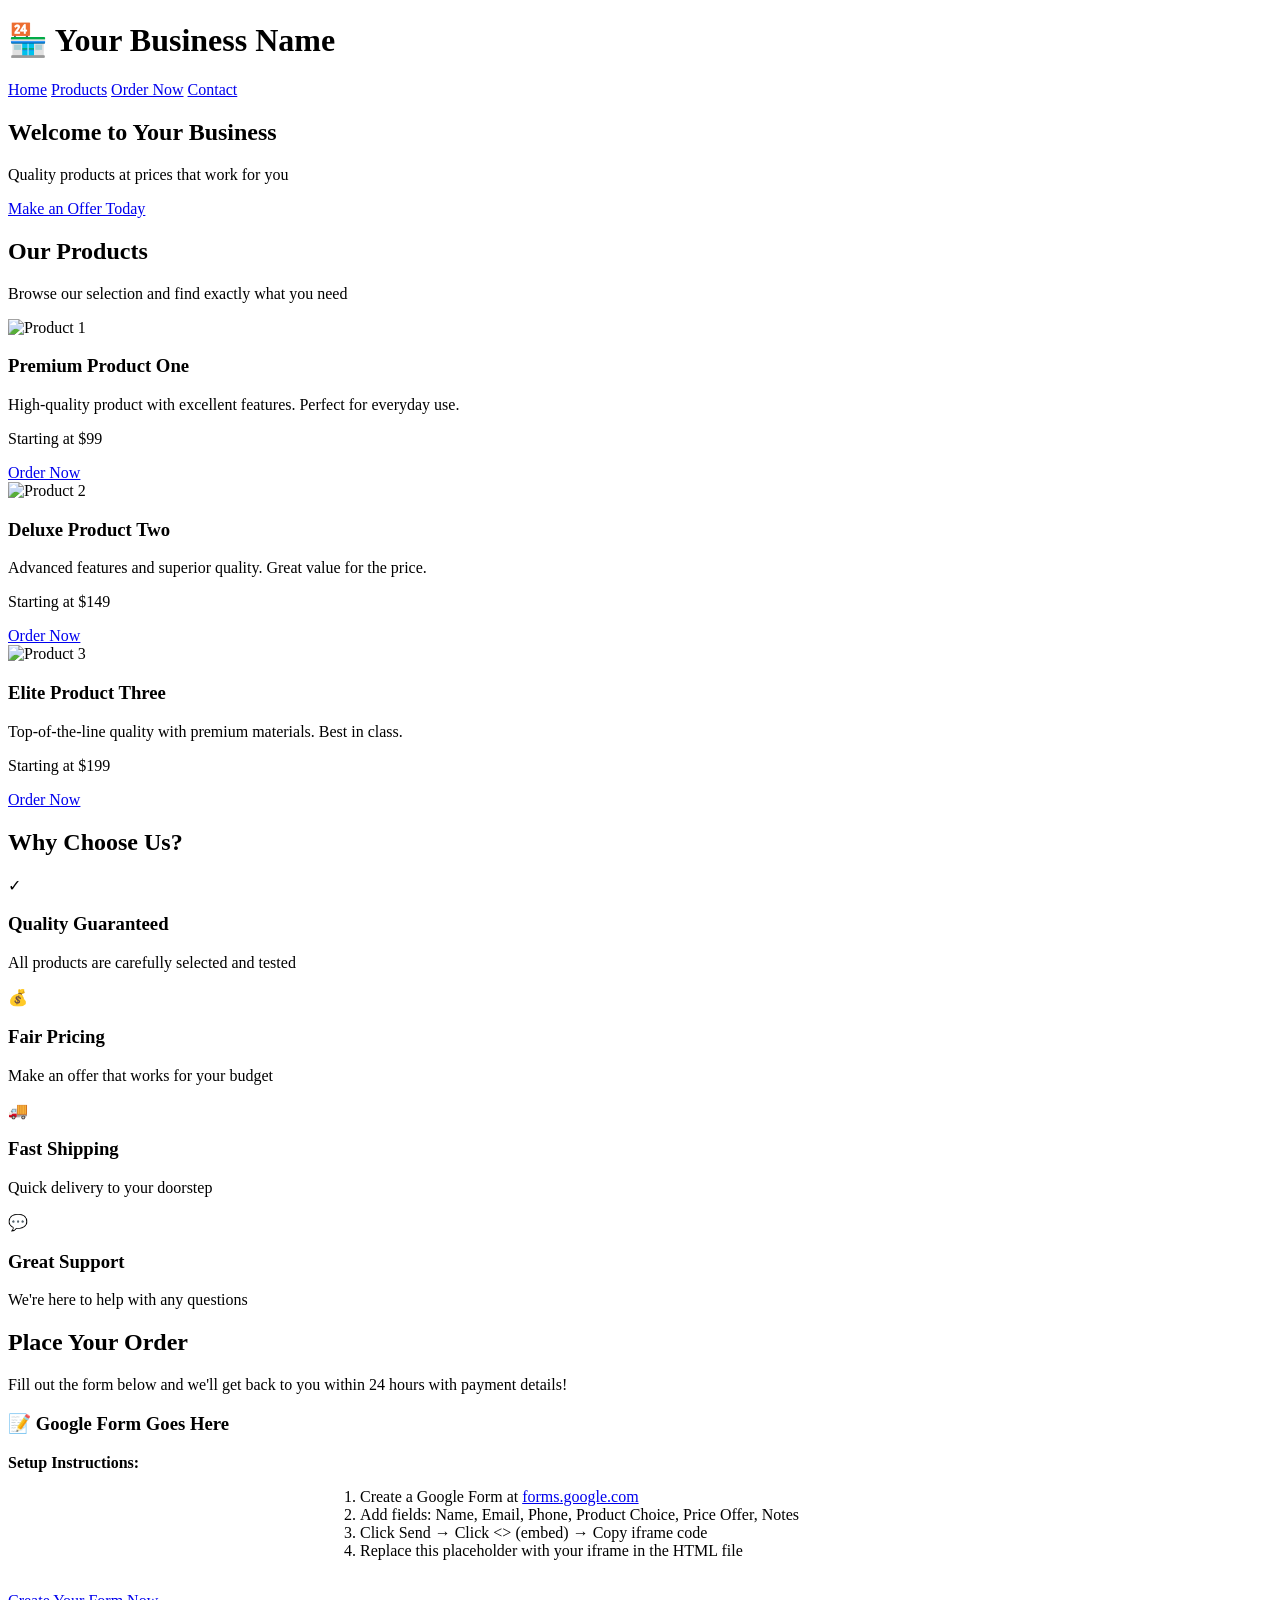
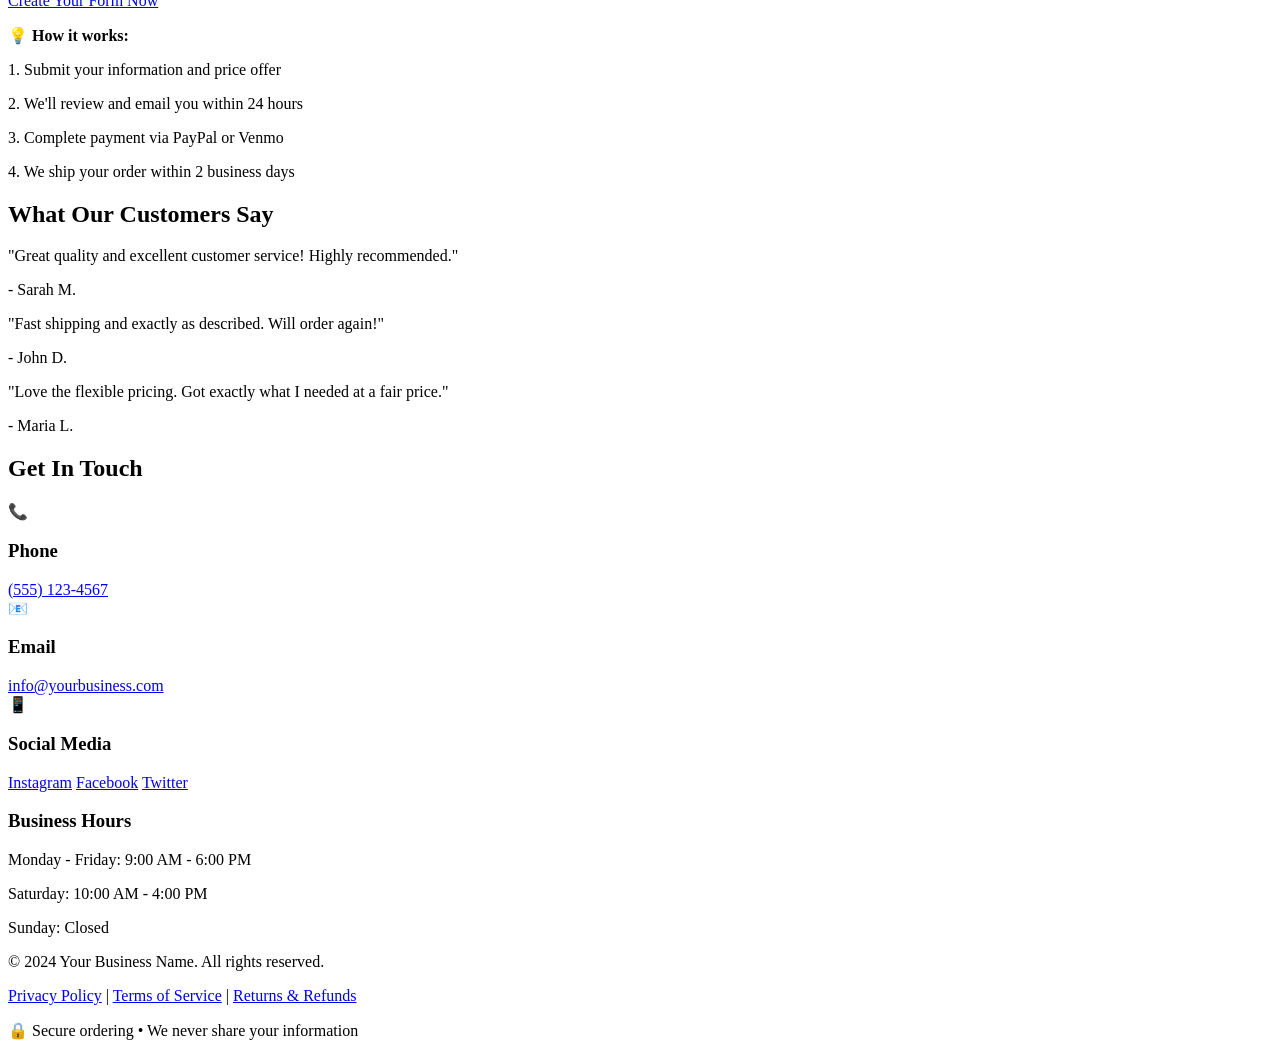
==== index_html.html @ e186bbc9 "Add files via upload" ====
<!DOCTYPE html>
<html lang="en">
<head>
    <meta charset="UTF-8">
    <meta name="viewport" content="width=device-width, initial-scale=1.0">
    <meta name="description" content="Quality products at competitive prices. Browse our selection and make an offer today!">
    <title>Your Business Name - Quality Products</title>
    <link rel="stylesheet" href="style.css">
    
    <!-- Favicon (optional - replace with your logo) -->
    <link rel="icon" type="image/png" href="favicon.png">
</head>
<body>
    <!-- Header with Navigation -->
    <header>
        <div class="container">
            <h1>🏪 Your Business Name</h1>
            <nav>
                <a href="#home">Home</a>
                <a href="#products">Products</a>
                <a href="#order">Order Now</a>
                <a href="#contact">Contact</a>
            </nav>
        </div>
    </header>

    <!-- Hero Section -->
    <section id="home" class="hero">
        <div class="container">
            <h2>Welcome to Your Business</h2>
            <p class="hero-subtitle">Quality products at prices that work for you</p>
            <a href="#order" class="btn btn-large">Make an Offer Today</a>
        </div>
    </section>

    <!-- Products Section -->
    <section id="products">
        <div class="container">
            <h2>Our Products</h2>
            <p class="section-intro">Browse our selection and find exactly what you need</p>
            
            <div class="product-grid">
                <!-- Product 1 -->
                <div class="product-card">
                    <img src="https://via.placeholder.com/300x300/667eea/ffffff?text=Product+1" alt="Product 1">
                    <h3>Premium Product One</h3>
                    <p class="product-description">High-quality product with excellent features. Perfect for everyday use.</p>
                    <p class="price">Starting at $99</p>
                    <a href="#order" class="btn">Order Now</a>
                </div>

                <!-- Product 2 -->
                <div class="product-card">
                    <img src="https://via.placeholder.com/300x300/764ba2/ffffff?text=Product+2" alt="Product 2">
                    <h3>Deluxe Product Two</h3>
                    <p class="product-description">Advanced features and superior quality. Great value for the price.</p>
                    <p class="price">Starting at $149</p>
                    <a href="#order" class="btn">Order Now</a>
                </div>

                <!-- Product 3 -->
                <div class="product-card">
                    <img src="https://via.placeholder.com/300x300/f093fb/ffffff?text=Product+3" alt="Product 3">
                    <h3>Elite Product Three</h3>
                    <p class="product-description">Top-of-the-line quality with premium materials. Best in class.</p>
                    <p class="price">Starting at $199</p>
                    <a href="#order" class="btn">Order Now</a>
                </div>

                <!-- Add more products as needed -->
            </div>
        </div>
    </section>

    <!-- Why Choose Us Section -->
    <section id="why-us" class="why-us">
        <div class="container">
            <h2>Why Choose Us?</h2>
            <div class="features-grid">
                <div class="feature">
                    <div class="feature-icon">✓</div>
                    <h3>Quality Guaranteed</h3>
                    <p>All products are carefully selected and tested</p>
                </div>
                <div class="feature">
                    <div class="feature-icon">💰</div>
                    <h3>Fair Pricing</h3>
                    <p>Make an offer that works for your budget</p>
                </div>
                <div class="feature">
                    <div class="feature-icon">🚚</div>
                    <h3>Fast Shipping</h3>
                    <p>Quick delivery to your doorstep</p>
                </div>
                <div class="feature">
                    <div class="feature-icon">💬</div>
                    <h3>Great Support</h3>
                    <p>We're here to help with any questions</p>
                </div>
            </div>
        </div>
    </section>

    <!-- Order Form Section -->
    <section id="order">
        <div class="container">
            <h2>Place Your Order</h2>
            <p class="section-intro">Fill out the form below and we'll get back to you within 24 hours with payment details!</p>
            
            <div class="form-container">
                <!-- 
                INSTRUCTIONS TO EMBED YOUR GOOGLE FORM:
                1. Go to forms.google.com and create your order form
                2. Click "Send" button (top right)
                3. Click the "<>" (embed HTML) icon
                4. Copy the iframe code
                5. Replace the comment below with your iframe code
                6. The iframe should look like:
                   <iframe src="https://docs.google.com/forms/d/e/YOUR-FORM-ID/viewform?embedded=true" width="100%" height="1200" frameborder="0" marginheight="0" marginwidth="0">Loading…</iframe>
                -->
                
                <!-- PASTE YOUR GOOGLE FORM IFRAME HERE -->
                <div class="form-placeholder">
                    <h3>📝 Google Form Goes Here</h3>
                    <p><strong>Setup Instructions:</strong></p>
                    <ol style="text-align: left; max-width: 600px; margin: 1rem auto;">
                        <li>Create a Google Form at <a href="https://forms.google.com" target="_blank">forms.google.com</a></li>
                        <li>Add fields: Name, Email, Phone, Product Choice, Price Offer, Notes</li>
                        <li>Click Send → Click &lt;&gt; (embed) → Copy iframe code</li>
                        <li>Replace this placeholder with your iframe in the HTML file</li>
                    </ol>
                    <p style="margin-top: 2rem;">
                        <a href="https://forms.google.com" target="_blank" class="btn">Create Your Form Now</a>
                    </p>
                </div>
                <!-- END GOOGLE FORM SECTION -->
            </div>

            <div class="order-note">
                <p><strong>💡 How it works:</strong></p>
                <p>1. Submit your information and price offer</p>
                <p>2. We'll review and email you within 24 hours</p>
                <p>3. Complete payment via PayPal or Venmo</p>
                <p>4. We ship your order within 2 business days</p>
            </div>
        </div>
    </section>

    <!-- Testimonials Section (Optional) -->
    <section id="testimonials" class="testimonials">
        <div class="container">
            <h2>What Our Customers Say</h2>
            <div class="testimonial-grid">
                <div class="testimonial">
                    <p class="testimonial-text">"Great quality and excellent customer service! Highly recommended."</p>
                    <p class="testimonial-author">- Sarah M.</p>
                </div>
                <div class="testimonial">
                    <p class="testimonial-text">"Fast shipping and exactly as described. Will order again!"</p>
                    <p class="testimonial-author">- John D.</p>
                </div>
                <div class="testimonial">
                    <p class="testimonial-text">"Love the flexible pricing. Got exactly what I needed at a fair price."</p>
                    <p class="testimonial-author">- Maria L.</p>
                </div>
            </div>
        </div>
    </section>

    <!-- Contact Section -->
    <section id="contact">
        <div class="container">
            <h2>Get In Touch</h2>
            <div class="contact-info">
                <div class="contact-item">
                    <span class="contact-icon">📞</span>
                    <h3>Phone</h3>
                    <a href="tel:+15551234567">(555) 123-4567</a>
                </div>
                <div class="contact-item">
                    <span class="contact-icon">📧</span>
                    <h3>Email</h3>
                    <a href="mailto:info@yourbusiness.com">info@yourbusiness.com</a>
                </div>
                <div class="contact-item">
                    <span class="contact-icon">📱</span>
                    <h3>Social Media</h3>
                    <div class="social-links">
                        <a href="https://instagram.com/yourbusiness" target="_blank">Instagram</a>
                        <a href="https://facebook.com/yourbusiness" target="_blank">Facebook</a>
                        <a href="https://twitter.com/yourbusiness" target="_blank">Twitter</a>
                    </div>
                </div>
            </div>
            
            <div class="business-hours">
                <h3>Business Hours</h3>
                <p>Monday - Friday: 9:00 AM - 6:00 PM</p>
                <p>Saturday: 10:00 AM - 4:00 PM</p>
                <p>Sunday: Closed</p>
            </div>
        </div>
    </section>

    <!-- Footer -->
    <footer>
        <div class="container">
            <p>&copy; 2024 Your Business Name. All rights reserved.</p>
            <p class="footer-links">
                <a href="#privacy">Privacy Policy</a> | 
                <a href="#terms">Terms of Service</a> | 
                <a href="#returns">Returns & Refunds</a>
            </p>
            <p class="security-note">🔒 Secure ordering • We never share your information</p>
        </div>
    </footer>

    <!-- Google Analytics 4 -->
    <!-- 
    TO ADD GOOGLE ANALYTICS:
    1. Go to analytics.google.com
    2. Create account and property
    3. Get your Measurement ID (format: G-XXXXXXXXXX)
    4. Replace YOUR-GA4-MEASUREMENT-ID below with your actual ID
    5. Uncomment the script tags below
    -->
    
    <!-- UNCOMMENT THESE LINES AND ADD YOUR GA4 ID:
    <script async src="https://www.googletagmanager.com/gtag/js?id=YOUR-GA4-MEASUREMENT-ID"></script>
    <script>
        window.dataLayer = window.dataLayer || [];
        function gtag(){dataLayer.push(arguments);}
        gtag('js', new Date());
        gtag('config', 'YOUR-GA4-MEASUREMENT-ID');
    </script>
    -->

    <!-- Microsoft Clarity (Optional but Recommended) -->
    <!--
    TO ADD MICROSOFT CLARITY:
    1. Go to clarity.microsoft.com
    2. Create free account and add your site
    3. Copy the tracking code they provide
    4. Paste it here (replace the comment below)
    -->
    
    <!-- PASTE YOUR MICROSOFT CLARITY CODE HERE -->

</body>
</html>
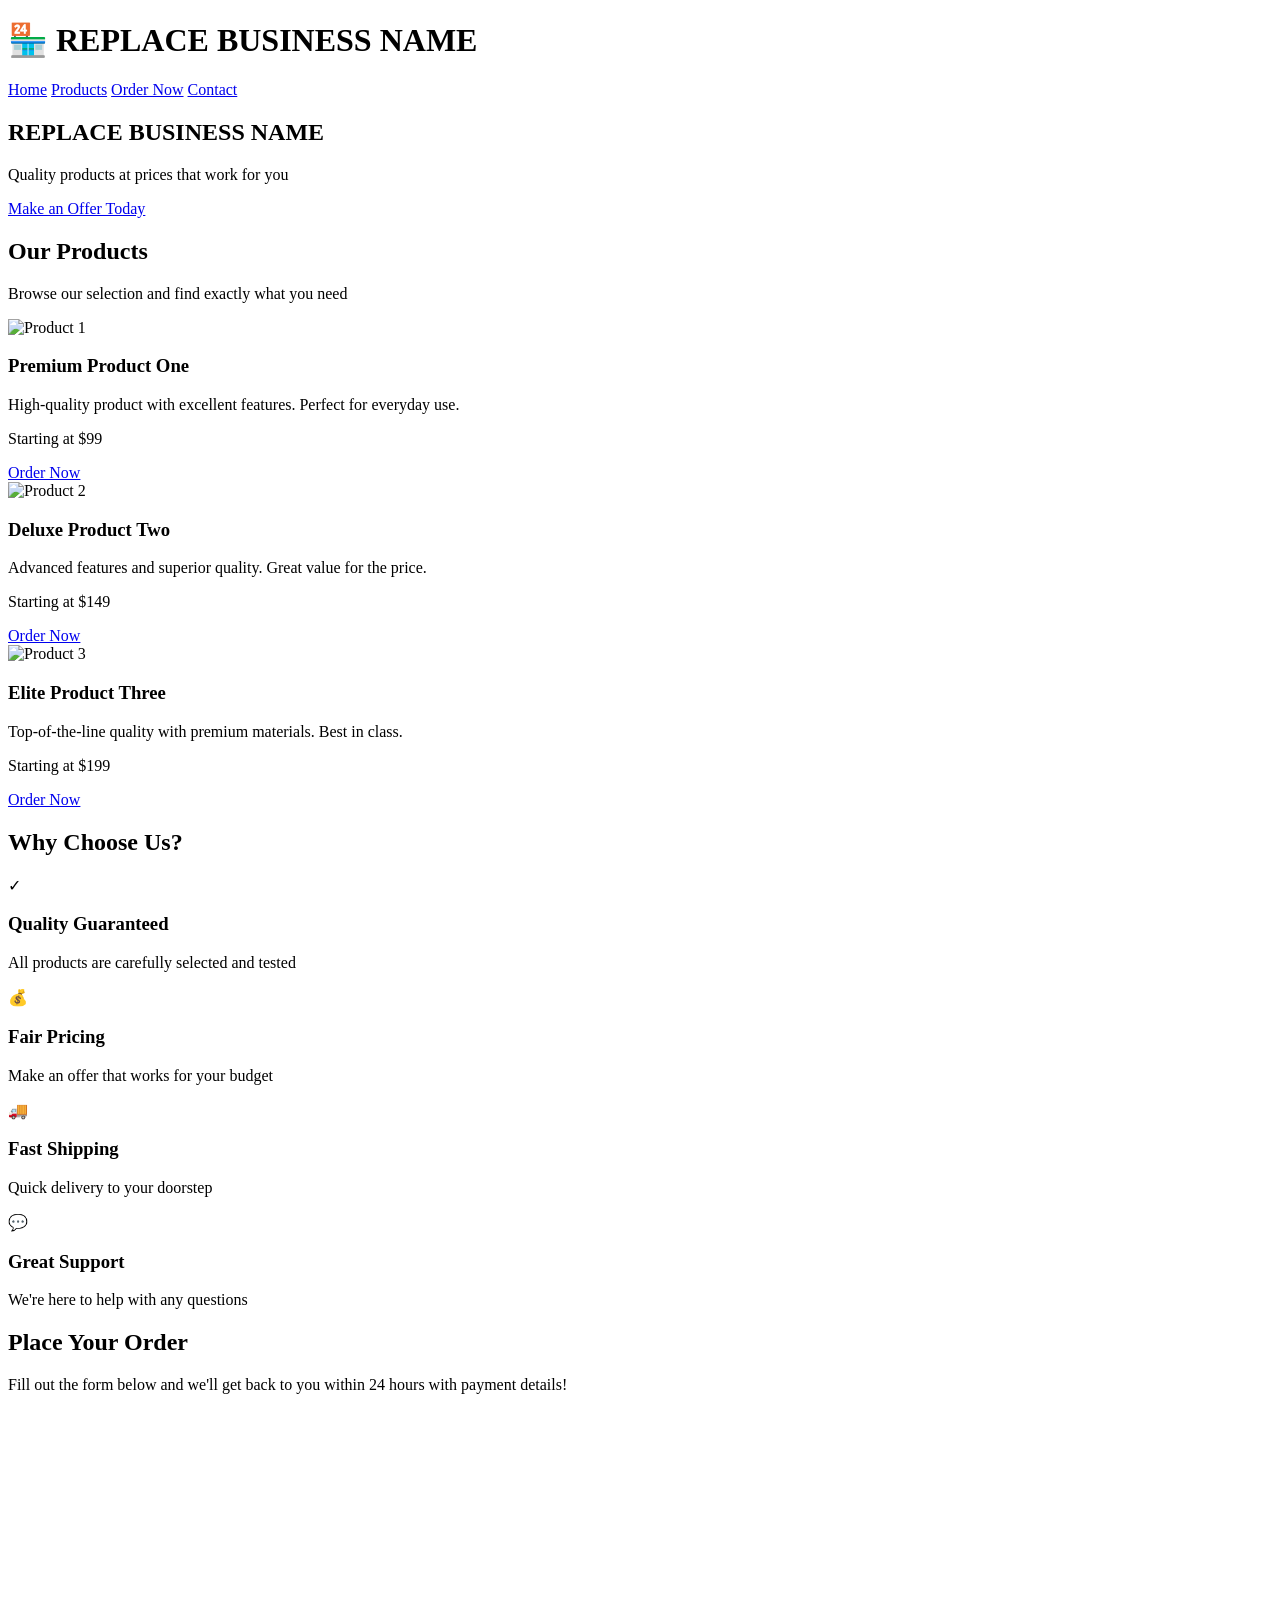
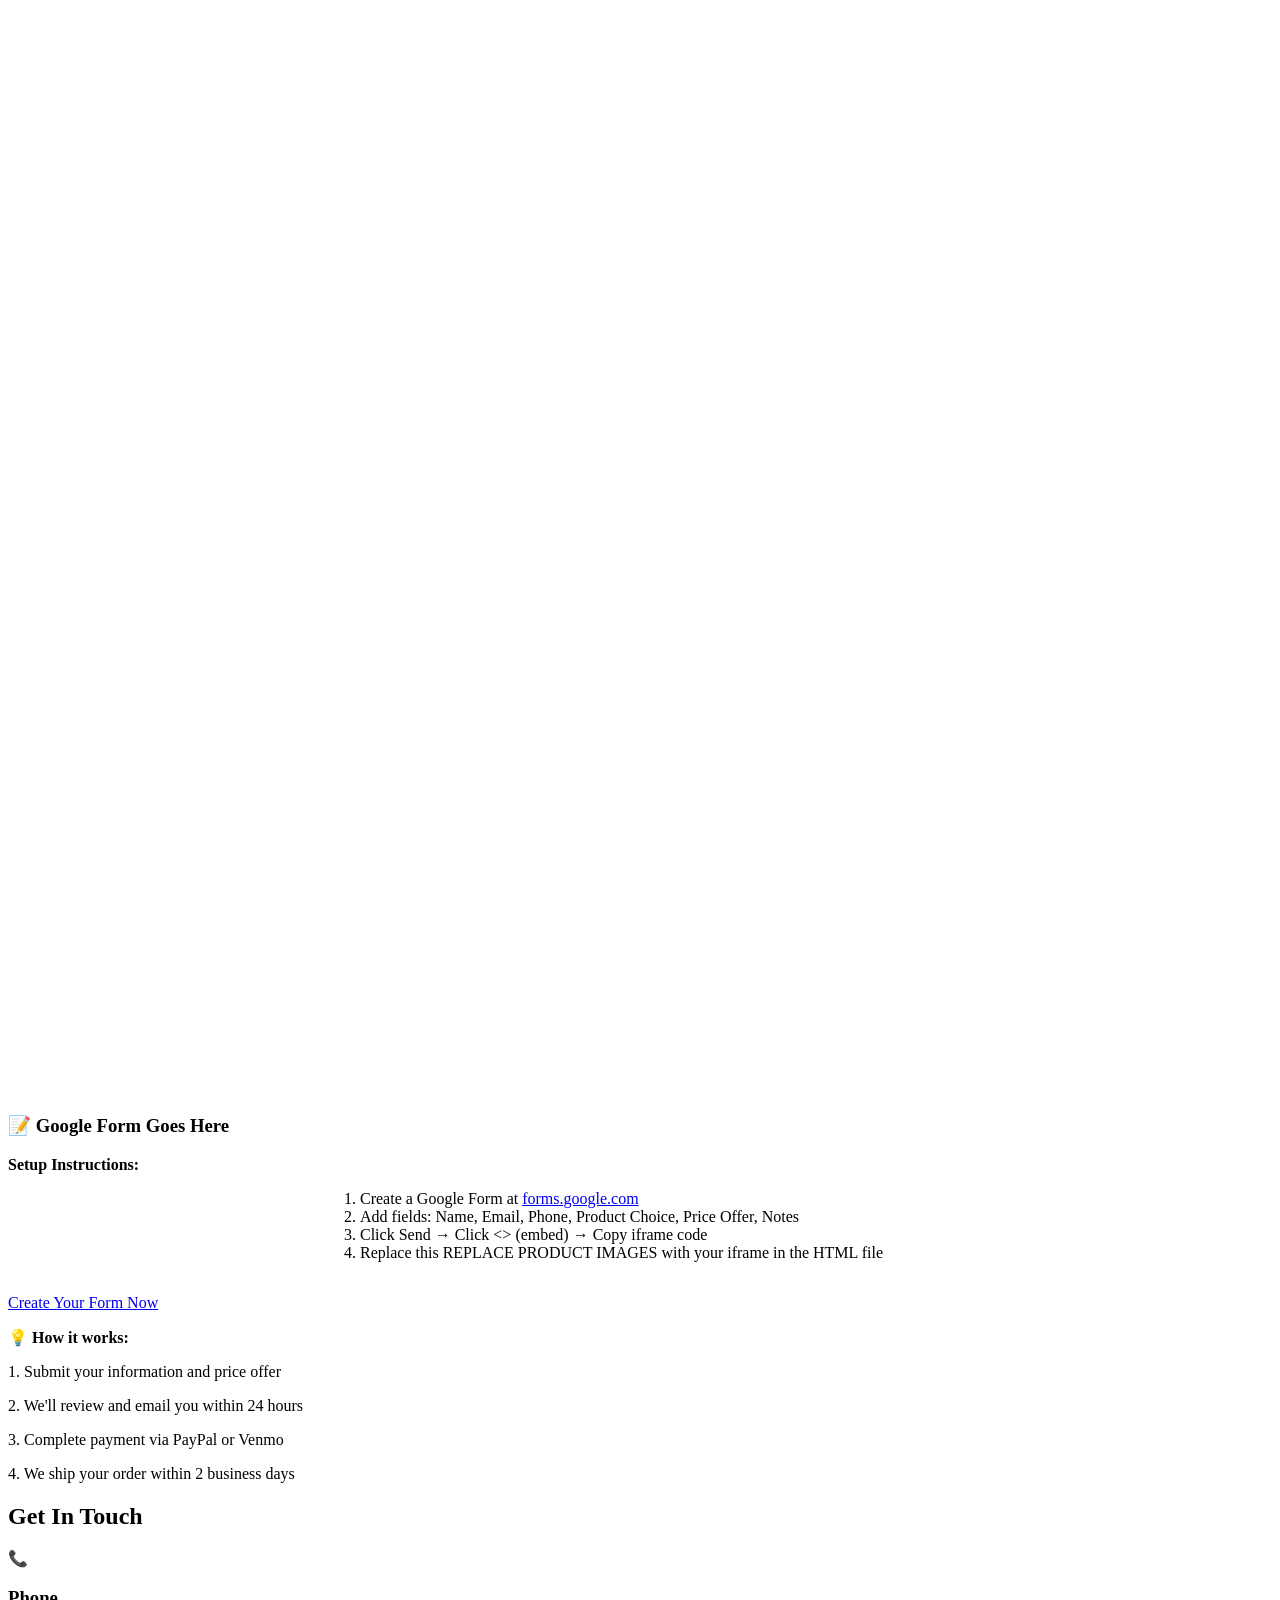
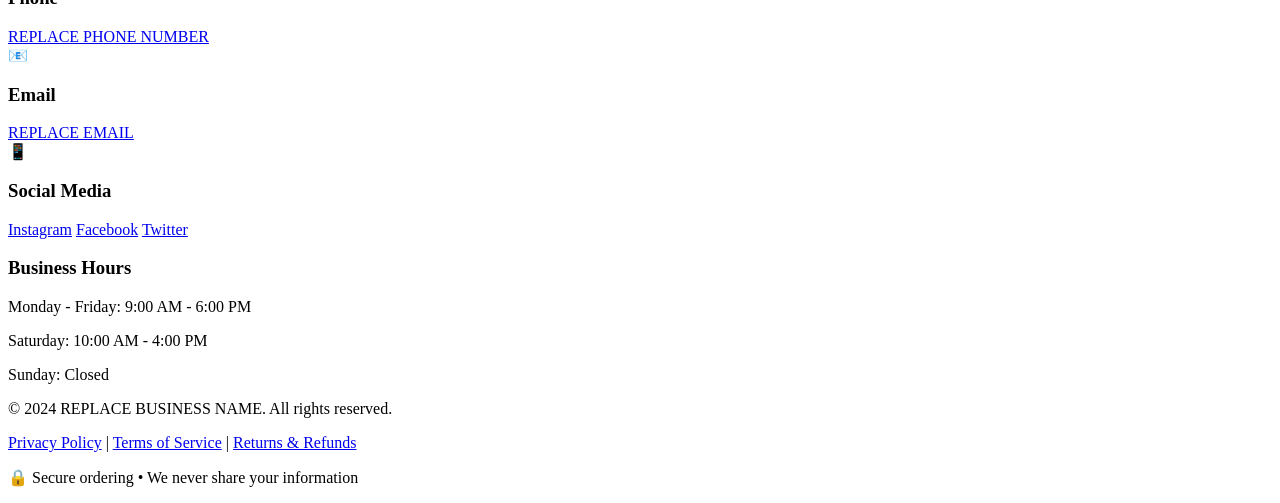
==== commit b4262aaf: "Add files via upload" ====
--- a/index_html.html
+++ b/index_html.html
@@ -4,7 +4,7 @@
     <meta charset="UTF-8">
     <meta name="viewport" content="width=device-width, initial-scale=1.0">
     <meta name="description" content="Quality products at competitive prices. Browse our selection and make an offer today!">
-    <title>Your Business Name - Quality Products</title>
+    <title>REPLACE BUSINESS NAME - Quality Products</title>
     <link rel="stylesheet" href="style.css">
     
     <!-- Favicon (optional - replace with your logo) -->
@@ -14,7 +14,7 @@
     <!-- Header with Navigation -->
     <header>
         <div class="container">
-            <h1>🏪 Your Business Name</h1>
+            <h1>🏪 REPLACE BUSINESS NAME</h1>
             <nav>
                 <a href="#home">Home</a>
                 <a href="#products">Products</a>
@@ -27,7 +27,7 @@
     <!-- Hero Section -->
     <section id="home" class="hero">
         <div class="container">
-            <h2>Welcome to Your Business</h2>
+            <h2>REPLACE BUSINESS NAME</h2>
             <p class="hero-subtitle">Quality products at prices that work for you</p>
             <a href="#order" class="btn btn-large">Make an Offer Today</a>
         </div>
@@ -42,7 +42,7 @@
             <div class="product-grid">
                 <!-- Product 1 -->
                 <div class="product-card">
-                    <img src="https://via.placeholder.com/300x300/667eea/ffffff?text=Product+1" alt="Product 1">
+                    <img src="https://via.REPLACE PRODUCT IMAGES.com/300x300/667eea/ffffff?text=Product+1" alt="Product 1">
                     <h3>Premium Product One</h3>
                     <p class="product-description">High-quality product with excellent features. Perfect for everyday use.</p>
                     <p class="price">Starting at $99</p>
@@ -51,7 +51,7 @@
 
                 <!-- Product 2 -->
                 <div class="product-card">
-                    <img src="https://via.placeholder.com/300x300/764ba2/ffffff?text=Product+2" alt="Product 2">
+                    <img src="https://via.REPLACE PRODUCT IMAGES.com/300x300/764ba2/ffffff?text=Product+2" alt="Product 2">
                     <h3>Deluxe Product Two</h3>
                     <p class="product-description">Advanced features and superior quality. Great value for the price.</p>
                     <p class="price">Starting at $149</p>
@@ -60,7 +60,7 @@
 
                 <!-- Product 3 -->
                 <div class="product-card">
-                    <img src="https://via.placeholder.com/300x300/f093fb/ffffff?text=Product+3" alt="Product 3">
+                    <img src="https://via.REPLACE PRODUCT IMAGES.com/300x300/f093fb/ffffff?text=Product+3" alt="Product 3">
                     <h3>Elite Product Three</h3>
                     <p class="product-description">Top-of-the-line quality with premium materials. Best in class.</p>
                     <p class="price">Starting at $199</p>
@@ -120,14 +120,15 @@
                 -->
                 
                 <!-- PASTE YOUR GOOGLE FORM IFRAME HERE -->
-                <div class="form-placeholder">
+                 <iframe src="https://docs.google.com/forms/d/e/1FAIpQLSeBt4kflhxaP4t_a_ipEuscBpE4qZFkReSQwXzYaXc-3Cu7Hw/viewform?embedded=true" width="640" height="1282" frameborder="0" marginheight="0" marginwidth="0">Loading…</iframe>
+                <div class="form-REPLACE PRODUCT IMAGES">
                     <h3>📝 Google Form Goes Here</h3>
                     <p><strong>Setup Instructions:</strong></p>
                     <ol style="text-align: left; max-width: 600px; margin: 1rem auto;">
                         <li>Create a Google Form at <a href="https://forms.google.com" target="_blank">forms.google.com</a></li>
                         <li>Add fields: Name, Email, Phone, Product Choice, Price Offer, Notes</li>
                         <li>Click Send → Click &lt;&gt; (embed) → Copy iframe code</li>
-                        <li>Replace this placeholder with your iframe in the HTML file</li>
+                        <li>Replace this REPLACE PRODUCT IMAGES with your iframe in the HTML file</li>
                     </ol>
                     <p style="margin-top: 2rem;">
                         <a href="https://forms.google.com" target="_blank" class="btn">Create Your Form Now</a>
@@ -147,6 +148,7 @@
     </section>
 
     <!-- Testimonials Section (Optional) -->
+    <!--
     <section id="testimonials" class="testimonials">
         <div class="container">
             <h2>What Our Customers Say</h2>
@@ -166,7 +168,8 @@
             </div>
         </div>
     </section>
-
+    -->
+    
     <!-- Contact Section -->
     <section id="contact">
         <div class="container">
@@ -175,12 +178,12 @@
                 <div class="contact-item">
                     <span class="contact-icon">📞</span>
                     <h3>Phone</h3>
-                    <a href="tel:+15551234567">(555) 123-4567</a>
+                    <a href="tel:+15551234567">REPLACE PHONE NUMBER</a>
                 </div>
                 <div class="contact-item">
                     <span class="contact-icon">📧</span>
                     <h3>Email</h3>
-                    <a href="mailto:info@yourbusiness.com">info@yourbusiness.com</a>
+                    <a href="mailto:REPLACE EMAIL">REPLACE EMAIL</a>
                 </div>
                 <div class="contact-item">
                     <span class="contact-icon">📱</span>
@@ -205,7 +208,7 @@
     <!-- Footer -->
     <footer>
         <div class="container">
-            <p>&copy; 2024 Your Business Name. All rights reserved.</p>
+            <p>&copy; 2024 REPLACE BUSINESS NAME. All rights reserved.</p>
             <p class="footer-links">
                 <a href="#privacy">Privacy Policy</a> | 
                 <a href="#terms">Terms of Service</a> | 
